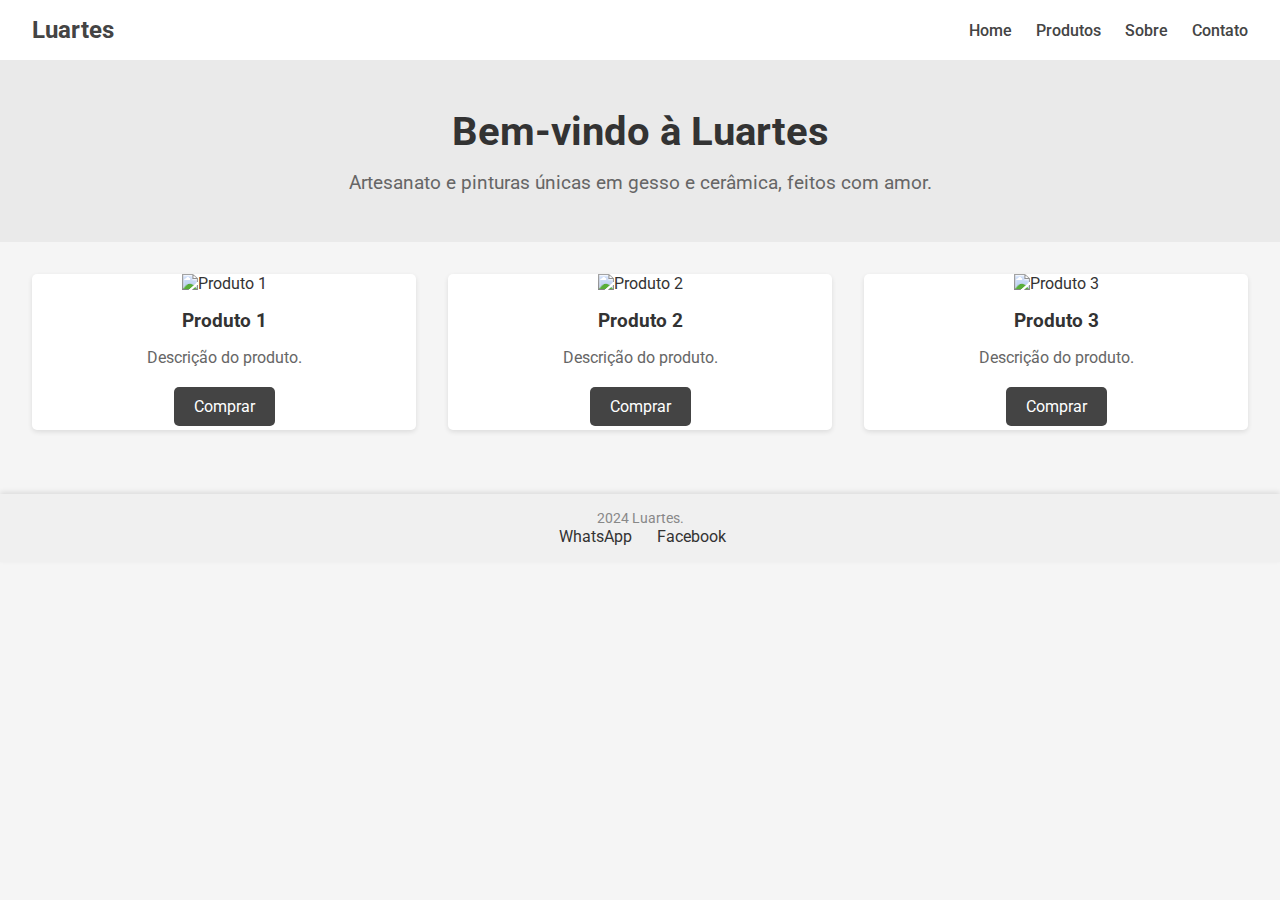
==== index.html @ 5e6644c3 "Verção 1.0" ====
<!DOCTYPE html>
<html lang="en">
<head>
    <meta charset="UTF-8">
    <meta name="viewport" content="width=device-width, initial-scale=1.0">
    <title>Luartes - Artesanato e Pinturas</title>
    
    <!-- Fonte Roboto -->
    <link href="https://fonts.googleapis.com/css2?family=Roboto:wght@400;700&display=swap" rel="stylesheet">
    
    <!-- Ícones Font Awesome -->
    <link rel="stylesheet" href="https://cdnjs.cloudflare.com/ajax/libs/font-awesome/6.4.0/css/all.min.css"
    integrity="sha512-iecdLmaskl7CVkqk1Q27o42m0Yo+pz+8hFwCwFDjOmIGzIxTqS+bHCv05tNP0zL+wJafLF8tnT1xHqZ5BYFiw=="
    crossorigin="anonymous" referrerpolicy="no-referrer" />
    
    <!-- CSS externo -->
    <link rel="stylesheet" type="text/css" href="style.css"/>
    
    <!-- Script externo -->
    <script src="script.js"></script>
</head>

<body>
    <!-- Cabeçalho com logo e navegação -->
    <header>
        <div class="logo">Luartes</div>
        <nav>
            <ul>
                <li><a href="index.html">Home</a></li>
                <li><a href="produtos.html">Produtos</a></li>
                <li><a href="sobre.html">Sobre</a></li>
                <li><a href="contato.html">Contato</a></li>
            </ul>
        </nav>
    </header>

    <!-- Seção principal com boas-vindas -->
    <section class="hero">
        <h1>Bem-vindo à Luartes</h1>
        <p>Artesanato e pinturas únicas em gesso e cerâmica, feitos com amor.</p>
    </section>

    <!-- Seção de produtos -->
    <section class="products">
        <!-- Cartão do Produto 1 -->
        <div class="product-card">
            <img src="https://via.placeholder.com/300" alt="Produto 1" onclick="openModal('https://via.placeholder.com/300', ['https://via.placeholder.com/300', 'https://via.placeholder.com/301', 'https://via.placeholder.com/302'])">
            <h3>Produto 1</h3>
            <p>Descrição do produto.</p>
            <a href="https://wa.me/554199745017?text=Eu%20quero%20o%20Produto%201" class="button">Comprar</a>
        </div>
        
        <!-- Cartão do Produto 2 -->
        <div class="product-card">
            <img src="https://via.placeholder.com/300" alt="Produto 2" onclick="openModal('https://via.placeholder.com/300', ['https://via.placeholder.com/300', 'https://via.placeholder.com/301', 'https://via.placeholder.com/302'])">
            <h3>Produto 2</h3>
            <p>Descrição do produto.</p>
            <a href="https://wa.me/554199745017?text=Eu%20quero%20o%20Produto%202" class="button">Comprar</a>
        </div>
        
        <!-- Cartão do Produto 3 -->
        <div class="product-card">
            <img src="https://via.placeholder.com/300" alt="Produto 3" onclick="openModal('https://via.placeholder.com/300', ['https://via.placeholder.com/300', 'https://via.placeholder.com/301', 'https://via.placeholder.com/302'])">
            <h3>Produto 3</h3>
            <p>Descrição do produto.</p>
            <a href="https://wa.me/554199745017?text=Eu%20quero%20o%20Produto%203" class="button">Comprar</a>
        </div>
    </section>

    <!-- Rodapé com informações e links para redes sociais -->
    <footer>
        <p>2024 Luartes.</p>
        <ul class="social-media">
            <li>
                <a href="https://wa.me/554199745017" target="_blank">
                    <i class="fab fa-whatsapp"></i> WhatsApp
                </a>
            </li>
            <li>
                <a href="https://www.facebook.com/marketplace/item/1820401535374794" target="_blank">
                    <i class="fab fa-facebook-f"></i> Facebook
                </a>
            </li>
        </ul>
    </footer>

    <!-- Modal para exibição de imagens em galeria -->
    <div id="productModal" class="modal">
        <!-- Botão de fechar modal -->
        <span class="close" onclick="closeModal()">&times;</span>
        
        <!-- Imagem do modal -->
        <img class="modal-content" id="modalImage">
        
        <!-- Navegação da galeria -->
        <div class="navigation">
            <button id="prev" onclick="navigateGallery(-1)">&#10094;</button>
            <button id="next" onclick="navigateGallery(1)">&#10095;</button>
        </div>
    </div>
</body>
</html>
---- style.css ----
/* Reseta margens, espaçamentos e aplica box-sizing para todos os elementos */
* {
  margin: 0;
  padding: 0;
  box-sizing: border-box;
}

/* Estilo geral do corpo */
body {
  font-family: 'Roboto', sans-serif;
  background-color: #f5f5f5;
  color: #333;
}

/* Cabeçalho com logo e navegação */
header {
  background-color: #fff;
  padding: 1rem 2rem;
  box-shadow: 0 2px 5px rgba(0, 0, 0, 0.1);
  display: flex;
  justify-content: space-between;
  align-items: center;
}

.logo {
  font-size: 1.5rem;
  font-weight: 700;
  color: #444;
}

nav ul {
  list-style: none;
  display: flex;
  gap: 1.5rem;
}

nav a {
  text-decoration: none;
  color: #444;
  font-weight: 500;
  transition: color 0.3s;
}

nav a:hover {
  color: #888;
}

/* Seção hero */
.hero {
  text-align: center;
  padding: 3rem 2rem;
  background-color: #eaeaea;
}

.hero h1 {
  font-size: 2.5rem;
  color: #333;
}

.hero p {
  font-size: 1.2rem;
  margin-top: 1rem;
  color: #666;
}

/* Grid de produtos */
.products {
  display: grid;
  grid-template-columns: repeat(auto-fit, minmax(250px, 1fr));
  gap: 2rem;
  padding: 2rem;
}

.product-card {
  background-color: #fff;
  border-radius: 5px;
  box-shadow: 0 2px 5px rgba(0, 0, 0, 0.1);
  overflow: hidden;
  text-align: center;
}

.product-card img {
  width: 100%;
  height: 200px;
  object-fit: cover;
  transition: transform 0.3s ease;
}

.product-card img:hover {
  transform: scale(1.1);
}

.product-card h3 {
  font-size: 1.2rem;
  margin: 1rem 0;
}

.product-card p {
  font-size: 1rem;
  color: #666;
  margin-bottom: 1rem;
}

.product-card button {
  background-color: #444;
  color: #fff;
  border: none;
  padding: 0.8rem 1.5rem;
  border-radius: 5px;
  cursor: pointer;
  margin-bottom: 1rem;
  transition: background-color 0.3s;
}

.product-card button:hover {
  background-color: #666;
}

/* Seção sobre */
.about, .contact {
  max-width: 800px;
  margin: 2rem auto;
  padding: 2rem;
  background-color: #fff;
  border-radius: 5px;
  box-shadow: 0 2px 5px rgba(0, 0, 0, 0.1);
}

.about h1, .contact h1 {
  font-size: 2rem;
  text-align: center;
  margin-bottom: 1.5rem;
}

.about p, .contact p {
  font-size: 1rem;
  line-height: 1.6;
  color: #666;
  margin-bottom: 1rem;
  text-align: justify;
}

/* Formulário de contato */
.contact-form {
  display: flex;
  flex-direction: column;
  gap: 1rem;
}

.contact-form label {
  font-size: 1rem;
  font-weight: 500;
  color: #444;
}

.contact-form input,
.contact-form textarea {
  width: 100%;
  padding: 0.8rem;
  border: 1px solid #ccc;
  border-radius: 5px;
  font-size: 1rem;
  color: #333;
}

.contact-form textarea {
  resize: none;
  height: 150px;
}

.contact-form button {
  background-color: #444;
  color: #fff;
  border: none;
  padding: 0.8rem 1.5rem;
  border-radius: 5px;
  cursor: pointer;
  font-size: 1rem;
  transition: background-color 0.3s;
}

.contact-form button:hover {
  background-color: #666;
}

/* Rodapé */
footer {
  text-align: center;
  padding: 1rem;
  background-color: #f0f0f0;
  box-shadow: 0 -2px 5px rgba(0, 0, 0, 0.1);
  margin-top: 2rem;
}

footer p {
  font-size: 0.9rem;
  color: #888;
}

.social-media {
  list-style: none;
  padding: 0;
  display: flex;
  justify-content: center;
}

.social-media li {
  margin: 0 10px;
}

.social-media a {
  color: #333;
  text-decoration: none;
  display: flex;
  align-items: center;
}

.social-media i {
  margin-right: 5px;
}

/* Botão reutilizável */
.button {
  background-color: #444;
  color: white;
  padding: 10px 20px;
  text-align: center;
  text-decoration: none;
  display: inline-block;
  font-size: 16px;
  margin: 4px 2px;
  border-radius: 5px;
  cursor: pointer;
  transition: transform 0.3s ease;
}

.button:hover {
  transform: scale(1.1);
}

/* Modal */
.modal {
  display: none;
  position: fixed;
  z-index: 1000;
  padding-top: 60px;
  left: 0;
  top: 0;
  width: 100%;
  height: 100%;
  overflow: auto;
  background-color: rgba(0, 0, 0, 0.9);
}

.modal .close {
  position: absolute;
  top: 20px;
  right: 35px;
  color: #fff;
  font-size: 40px;
  font-weight: bold;
  cursor: pointer;
}

.modal-content {
  margin: auto;
  display: block;
  width: 80%;
  max-width: 700px;
  animation: fadeIn 0.3s;
}

.navigation {
  display: flex;
  justify-content: space-between;
  position: absolute;
  top: 50%;
  width: 100%;
  transform: translateY(-50%);
}

.navigation button {
  background-color: transparent;
  border: none;
  color: white;
  font-size: 30px;
  cursor: pointer;
  padding: 10px;
}

.navigation button:hover {
  color: #ccc;
}

/* Animação de fade */
@keyframes fadeIn {
  from {
    opacity: 0;
  }
  to {
    opacity: 1;
  }
}
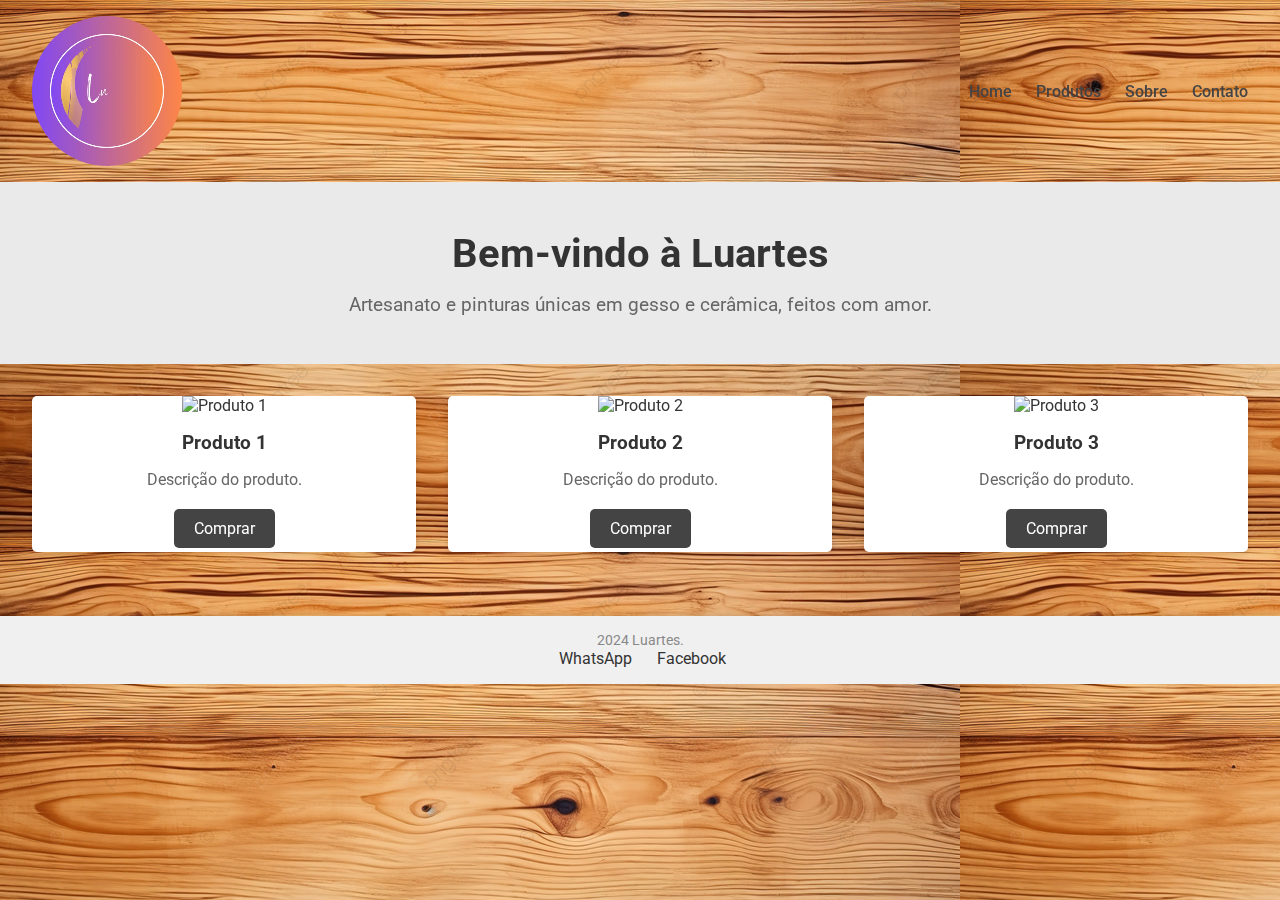
==== commit 364b4b00: "v1.1" ====
--- a/index.html
+++ b/index.html
@@ -18,13 +18,14 @@
     
     <!-- Script externo -->
     <script src="script.js"></script>
-</head>
-
-<body>
     <!-- Cabeçalho com logo e navegação -->
     <header>
-        <div class="logo">Luartes</div>
-        <nav>
+        <div class="logo">
+            <video class="video-logo" autoplay loop muted>
+                <source  src="Luartes.mp4" type="video/mp4">
+            </video>
+        </div>
+        <nav class="Home">
             <ul>
                 <li><a href="index.html">Home</a></li>
                 <li><a href="produtos.html">Produtos</a></li>
@@ -34,6 +35,10 @@
         </nav>
     </header>
 
+</head>
+
+<body>
+   
     <!-- Seção principal com boas-vindas -->
     <section class="hero">
         <h1>Bem-vindo à Luartes</h1>
@@ -98,5 +103,7 @@
             <button id="next" onclick="navigateGallery(1)">&#10095;</button>
         </div>
     </div>
+
+
 </body>
 </html>
--- a/style.css
+++ b/style.css
@@ -14,7 +14,7 @@
 
 /* Cabeçalho com logo e navegação */
 header {
-  background-color: #fff;
+  background-image: #fff;
   padding: 1rem 2rem;
   box-shadow: 0 2px 5px rgba(0, 0, 0, 0.1);
   display: flex;
@@ -301,3 +301,24 @@
     opacity: 1;
   }
 }
+
+video-container {
+  position: fixed;
+  top: 0;
+  left: 0;
+  width: 100%;
+  height: 100%;
+  z-index: -1; /* Faz o vídeo ficar em segundo plano */
+}
+
+.video-logo {
+  width: 30%;
+  display: block;
+  border-radius: 50%;
+}
+
+body {
+  background-image: url("fundo.png");
+ 
+}
+
